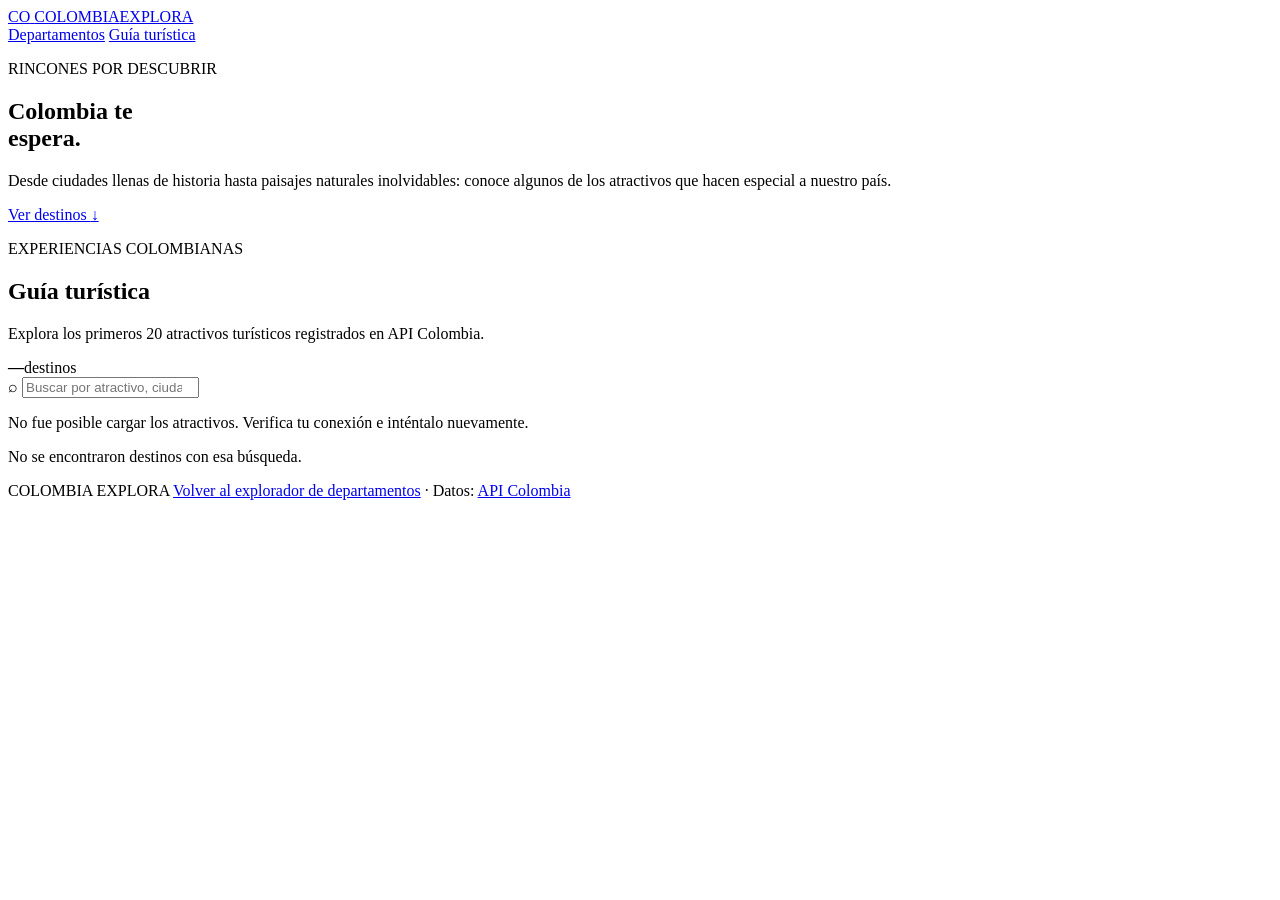
==== turismo.html @ 71d81793 "feat: agregar guía turística y completar portal Colombia" ====
<!DOCTYPE html>
<html lang="es">
<head>
  <meta charset="UTF-8">
  <meta name="viewport" content="width=device-width, initial-scale=1.0">
  <meta name="description" content="Descubre 20 atractivos turísticos de Colombia con información obtenida desde API Colombia.">
  <title>Colombia Explora | Guía turística</title>
  <link rel="preconnect" href="https://fonts.googleapis.com">
  <link rel="preconnect" href="https://fonts.gstatic.com" crossorigin>
  <link href="https://fonts.googleapis.com/css2?family=DM+Sans:wght@400;500;600;700&family=Manrope:wght@600;700;800&display=swap" rel="stylesheet">
  <link rel="stylesheet" href="css/styles.css">
  <script src="js/turismo.js" defer></script>
</head>
<body>
  <header class="site-header">
    <a class="brand" href="index.html" aria-label="Colombia Explora, inicio">
      <span class="brand-mark">CO</span>
      <span>COLOMBIA<span class="brand-light">EXPLORA</span></span>
    </a>
    <nav class="main-nav" aria-label="Navegación principal">
      <a class="nav-link" href="index.html">Departamentos</a>
      <a class="nav-link active" href="turismo.html" aria-current="page">Guía turística</a>
    </nav>
  </header>

  <main>
    <section class="tourism-hero">
      <div class="tourism-hero-content">
        <p class="eyebrow"><span class="eyebrow-dot"></span> RINCONES POR DESCUBRIR</p>
        <h1>Colombia te<br><span>espera.</span></h1>
        <p class="hero-description">Desde ciudades llenas de historia hasta paisajes naturales inolvidables: conoce algunos de los atractivos que hacen especial a nuestro país.</p>
        <a class="hero-link" href="#atractivos">Ver destinos <span aria-hidden="true">↓</span></a>
      </div>
      <div class="tourism-hero-image" role="img" aria-label="Calle colorida del centro histórico de Cartagena"></div>
    </section>

    <section class="explorer-section" id="atractivos">
      <div class="section-heading">
        <div>
          <p class="eyebrow eyebrow-dark">EXPERIENCIAS COLOMBIANAS</p>
          <h2>Guía turística</h2>
          <p class="section-description">Explora los primeros 20 atractivos turísticos registrados en API Colombia.</p>
        </div>
        <div class="total-box"><strong id="total-atractivos">—</strong><span>destinos</span></div>
      </div>

      <label class="search-box tourism-search" for="buscador-turismo">
        <span aria-hidden="true">⌕</span>
        <input id="buscador-turismo" type="search" placeholder="Buscar por atractivo, ciudad o departamento..." autocomplete="off">
      </label>

      <p class="status-message" id="estado-turismo" role="status">Cargando atractivos turísticos...</p>
      <div class="tourism-grid" id="lista-atractivos" aria-live="polite"></div>
      <p class="empty-message hidden" id="sin-atractivos">No se encontraron destinos con esa búsqueda.</p>
    </section>
  </main>

  <footer class="site-footer">
    <span>COLOMBIA EXPLORA</span>
    <span><a href="index.html">Volver al explorador de departamentos</a> · Datos: <a href="https://api-colombia.com/" target="_blank" rel="noopener noreferrer">API Colombia</a></span>
  </footer>
</body>
</html>
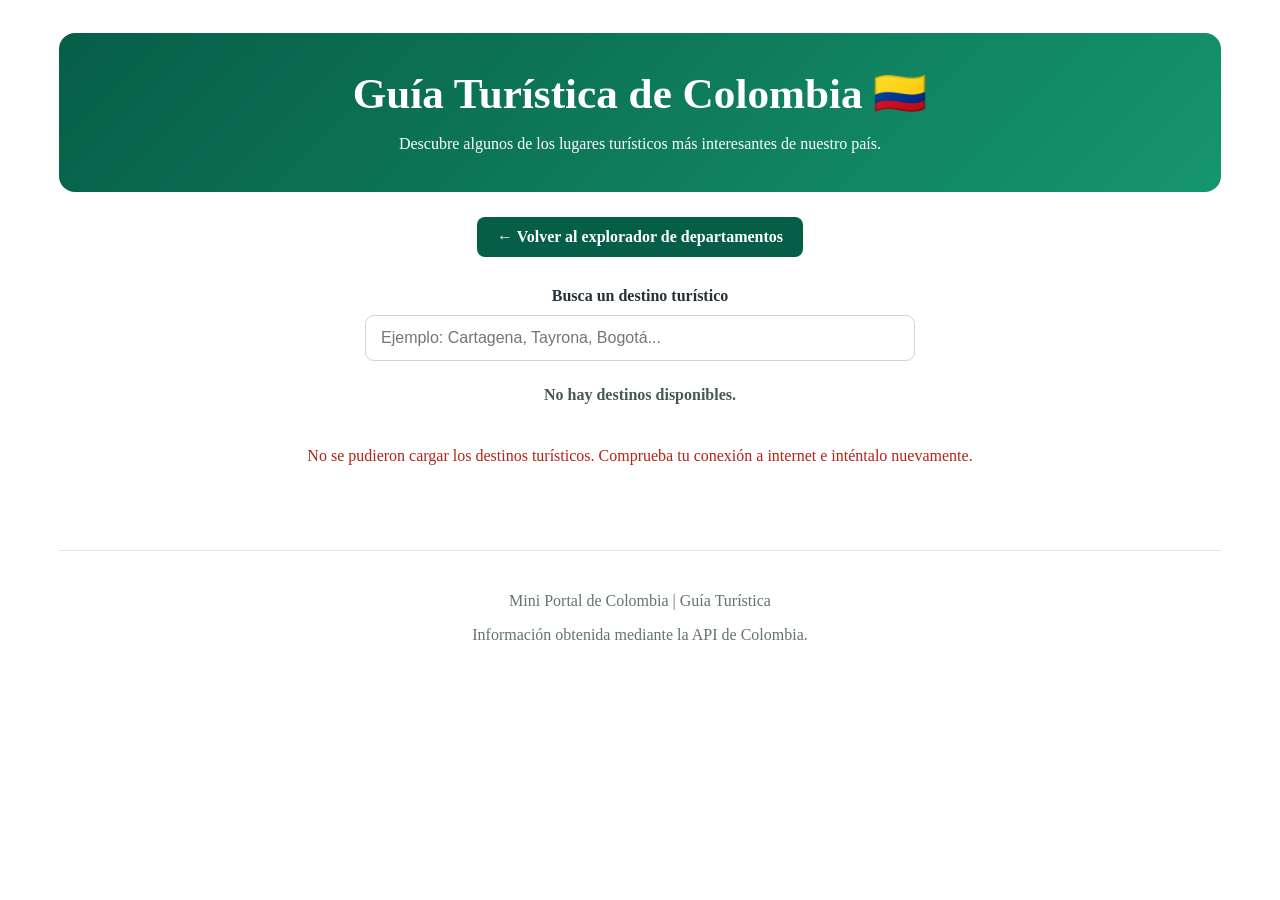
==== commit 0220dc5f: "feat: :bug: Arreglo de algunos bugs en los archivos: "turismo.js" y "turismo.html"." ====
--- a/turismo.html
+++ b/turismo.html
@@ -1,63 +1,256 @@
+
 <!DOCTYPE html>
 <html lang="es">
 <head>
-  <meta charset="UTF-8">
-  <meta name="viewport" content="width=device-width, initial-scale=1.0">
-  <meta name="description" content="Descubre 20 atractivos turísticos de Colombia con información obtenida desde API Colombia.">
-  <title>Colombia Explora | Guía turística</title>
-  <link rel="preconnect" href="https://fonts.googleapis.com">
-  <link rel="preconnect" href="https://fonts.gstatic.com" crossorigin>
-  <link href="https://fonts.googleapis.com/css2?family=DM+Sans:wght@400;500;600;700&family=Manrope:wght@600;700;800&display=swap" rel="stylesheet">
-  <link rel="stylesheet" href="css/styles.css">
-  <script src="js/turismo.js" defer></script>
+    <meta charset="UTF-8">
+    <meta name="viewport" content="width=device-width, initial-scale=1.0">
+
+    <title>Guía Turística de Colombia</title>
+
+    <link rel="stylesheet" href="css/styles.css">
+
+    <!-- Estilos específicos de la página turística -->
+    <style>
+        .tourism-page {
+            max-width: 1200px;
+            width: 92%;
+            margin: 0 auto;
+            padding: 25px 0 50px;
+            color: #263238;
+        }
+
+        .tourism-header {
+            text-align: center;
+            padding: 35px 20px;
+            margin-bottom: 25px;
+            background: linear-gradient(135deg, #075e46, #15966d);
+            border-radius: 16px;
+            color: white;
+        }
+
+        .tourism-header h1 {
+            color: white;
+            font-size: clamp(1.8rem, 5vw, 2.7rem);
+            margin: 0 0 12px;
+        }
+
+        .tourism-header p {
+            color: white;
+            font-size: 1rem;
+            line-height: 1.6;
+            margin: 0;
+        }
+
+        .tourism-nav {
+            display: flex;
+            justify-content: center;
+            margin: 20px 0 30px;
+        }
+
+        .tourism-nav a {
+            display: inline-block;
+            background: #075e46;
+            color: white;
+            text-decoration: none;
+            padding: 11px 20px;
+            border-radius: 8px;
+            font-weight: bold;
+            transition: background 0.2s;
+        }
+
+        .tourism-nav a:hover {
+            background: #15966d;
+        }
+
+        .tourism-controls {
+            margin: 25px 0;
+            text-align: center;
+        }
+
+        .tourism-controls label {
+            display: block;
+            font-weight: bold;
+            margin-bottom: 10px;
+        }
+
+        #buscadorTurismo {
+            width: 100%;
+            max-width: 550px;
+            padding: 13px 15px;
+            border: 1px solid #cbd5d1;
+            border-radius: 9px;
+            font-size: 1rem;
+            box-sizing: border-box;
+        }
+
+        #buscadorTurismo:focus {
+            outline: 2px solid #15966d;
+            border-color: #15966d;
+        }
+
+        #contadorTurismo {
+            text-align: center;
+            margin: 18px 0;
+            color: #455a50;
+            font-weight: bold;
+        }
+
+        #estadoTurismo {
+            text-align: center;
+            padding: 25px 15px;
+            color: #455a50;
+            font-size: 1rem;
+        }
+
+        #estadoTurismo.error {
+            color: #b42318;
+        }
+
+        #contenedorTurismo {
+            display: grid;
+            grid-template-columns: repeat(auto-fit, minmax(260px, 1fr));
+            gap: 24px;
+            margin-top: 25px;
+        }
+
+        .turismo-card {
+            background: white;
+            border-radius: 14px;
+            overflow: hidden;
+            border: 1px solid #e0e7e3;
+            box-shadow: 0 4px 14px rgba(0, 0, 0, 0.08);
+            display: flex;
+            flex-direction: column;
+            min-width: 0;
+            transition: transform 0.2s, box-shadow 0.2s;
+        }
+
+        .turismo-card:hover {
+            transform: translateY(-4px);
+            box-shadow: 0 8px 22px rgba(0, 0, 0, 0.13);
+        }
+
+        .turismo-card img {
+            display: block;
+            width: 100%;
+            height: 190px;
+            object-fit: cover;
+            background: #e5eee9;
+        }
+
+        .turismo-card-content {
+            padding: 18px;
+            display: flex;
+            flex-direction: column;
+            flex: 1;
+        }
+
+        .turismo-card h2 {
+            color: #075e46;
+            font-size: 1.2rem;
+            line-height: 1.4;
+            margin: 0 0 12px;
+            overflow-wrap: anywhere;
+        }
+
+        .turismo-card p {
+            color: #45545c;
+            font-size: 0.95rem;
+            line-height: 1.6;
+            margin: 7px 0;
+            overflow-wrap: anywhere;
+        }
+
+        .turismo-card .ubicacion {
+            color: #087653;
+            font-weight: bold;
+        }
+
+        .turismo-card .descripcion {
+            margin-top: 10px;
+        }
+
+        .tourism-footer {
+            text-align: center;
+            padding: 25px 10px;
+            margin-top: 35px;
+            color: #65736c;
+            border-top: 1px solid #e0e7e3;
+        }
+
+        @media (max-width: 600px) {
+            .tourism-page {
+                width: 94%;
+                padding-top: 15px;
+            }
+
+            .tourism-header {
+                padding: 28px 15px;
+            }
+
+            #contenedorTurismo {
+                grid-template-columns: 1fr;
+                gap: 18px;
+            }
+
+            .turismo-card img {
+                height: 200px;
+            }
+        }
+    </style>
 </head>
+
 <body>
-  <header class="site-header">
-    <a class="brand" href="index.html" aria-label="Colombia Explora, inicio">
-      <span class="brand-mark">CO</span>
-      <span>COLOMBIA<span class="brand-light">EXPLORA</span></span>
-    </a>
-    <nav class="main-nav" aria-label="Navegación principal">
-      <a class="nav-link" href="index.html">Departamentos</a>
-      <a class="nav-link active" href="turismo.html" aria-current="page">Guía turística</a>
-    </nav>
-  </header>
-
-  <main>
-    <section class="tourism-hero">
-      <div class="tourism-hero-content">
-        <p class="eyebrow"><span class="eyebrow-dot"></span> RINCONES POR DESCUBRIR</p>
-        <h1>Colombia te<br><span>espera.</span></h1>
-        <p class="hero-description">Desde ciudades llenas de historia hasta paisajes naturales inolvidables: conoce algunos de los atractivos que hacen especial a nuestro país.</p>
-        <a class="hero-link" href="#atractivos">Ver destinos <span aria-hidden="true">↓</span></a>
-      </div>
-      <div class="tourism-hero-image" role="img" aria-label="Calle colorida del centro histórico de Cartagena"></div>
-    </section>
-
-    <section class="explorer-section" id="atractivos">
-      <div class="section-heading">
-        <div>
-          <p class="eyebrow eyebrow-dark">EXPERIENCIAS COLOMBIANAS</p>
-          <h2>Guía turística</h2>
-          <p class="section-description">Explora los primeros 20 atractivos turísticos registrados en API Colombia.</p>
+
+    <main class="tourism-page">
+
+        <header class="tourism-header">
+            <h1>Guía Turística de Colombia 🇨🇴</h1>
+            <p>
+                Descubre algunos de los lugares turísticos más interesantes
+                de nuestro país.
+            </p>
+        </header>
+
+        <nav class="tourism-nav">
+            <a href="index.html">← Volver al explorador de departamentos</a>
+        </nav>
+
+        <section class="tourism-controls">
+            <label for="buscadorTurismo">
+                Busca un destino turístico
+            </label>
+
+            <input
+                type="search"
+                id="buscadorTurismo"
+                placeholder="Ejemplo: Cartagena, Tayrona, Bogotá..."
+                autocomplete="off"
+            >
+        </section>
+
+        <p id="contadorTurismo">
+            Preparando destinos turísticos...
+        </p>
+
+        <div id="estadoTurismo" role="status" aria-live="polite">
+            Cargando lugares turísticos...
         </div>
-        <div class="total-box"><strong id="total-atractivos">—</strong><span>destinos</span></div>
-      </div>
-
-      <label class="search-box tourism-search" for="buscador-turismo">
-        <span aria-hidden="true">⌕</span>
-        <input id="buscador-turismo" type="search" placeholder="Buscar por atractivo, ciudad o departamento..." autocomplete="off">
-      </label>
-
-      <p class="status-message" id="estado-turismo" role="status">Cargando atractivos turísticos...</p>
-      <div class="tourism-grid" id="lista-atractivos" aria-live="polite"></div>
-      <p class="empty-message hidden" id="sin-atractivos">No se encontraron destinos con esa búsqueda.</p>
-    </section>
-  </main>
-
-  <footer class="site-footer">
-    <span>COLOMBIA EXPLORA</span>
-    <span><a href="index.html">Volver al explorador de departamentos</a> · Datos: <a href="https://api-colombia.com/" target="_blank" rel="noopener noreferrer">API Colombia</a></span>
-  </footer>
+
+        <section
+            id="contenedorTurismo"
+            aria-label="Lista de destinos turísticos"
+        >
+        </section>
+
+        <footer class="tourism-footer">
+            <p>Mini Portal de Colombia | Guía Turística</p>
+            <p>Información obtenida mediante la API de Colombia.</p>
+        </footer>
+
+    </main>
+
+    <script src="js/turismo.js" defer></script>
+
 </body>
 </html>
